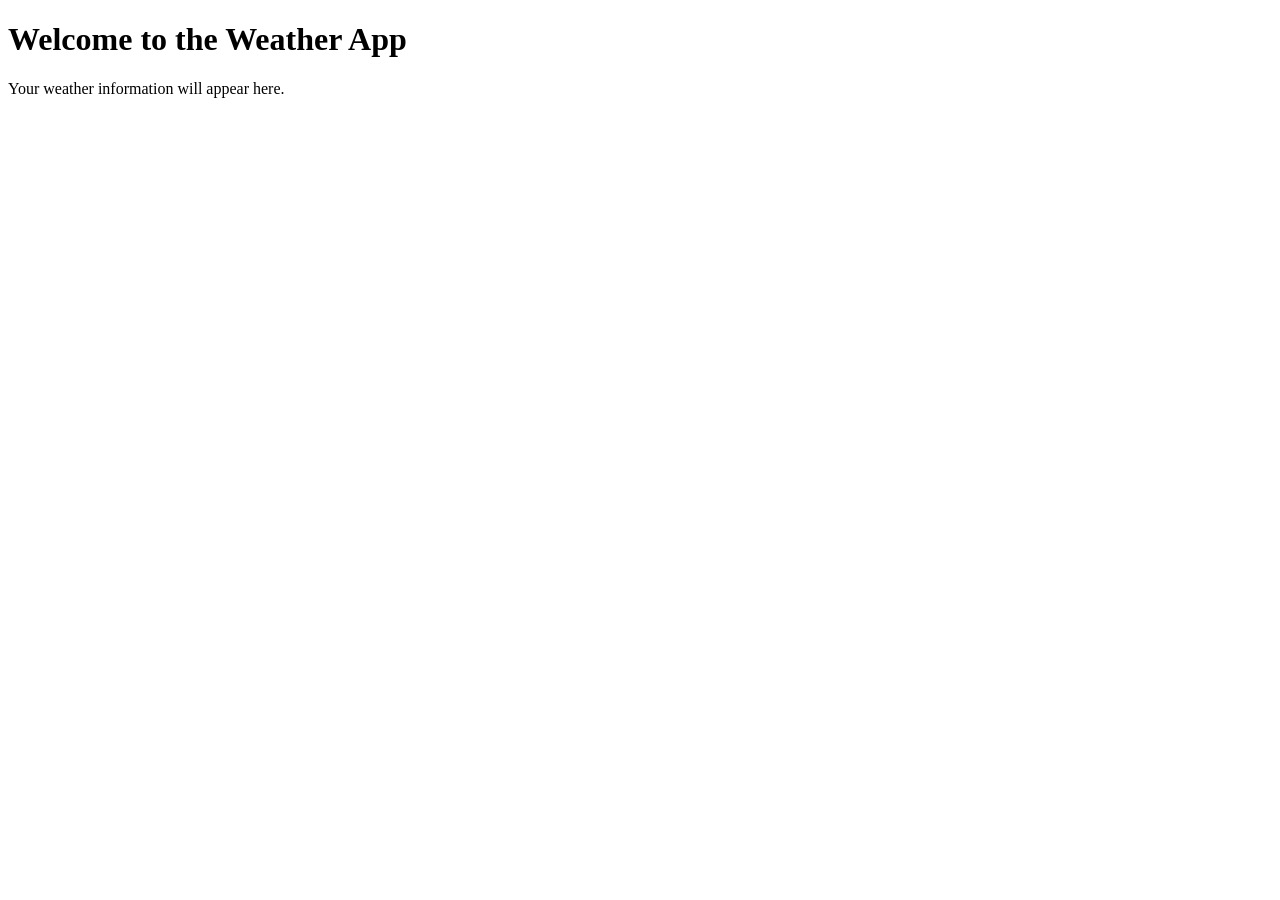
==== index.html @ 20bc2f82 "Create index.html in the root directory" ====
<!DOCTYPE html>
<html lang="en">
<head>
    <meta charset="UTF-8">
    <meta name="viewport" content="width=device-width, initial-scale=1.0">
    <title>Weather App</title>
</head>
<body>
    <h1>Welcome to the Weather App</h1>
    <p>Your weather information will appear here.</p>
</body>
</html>
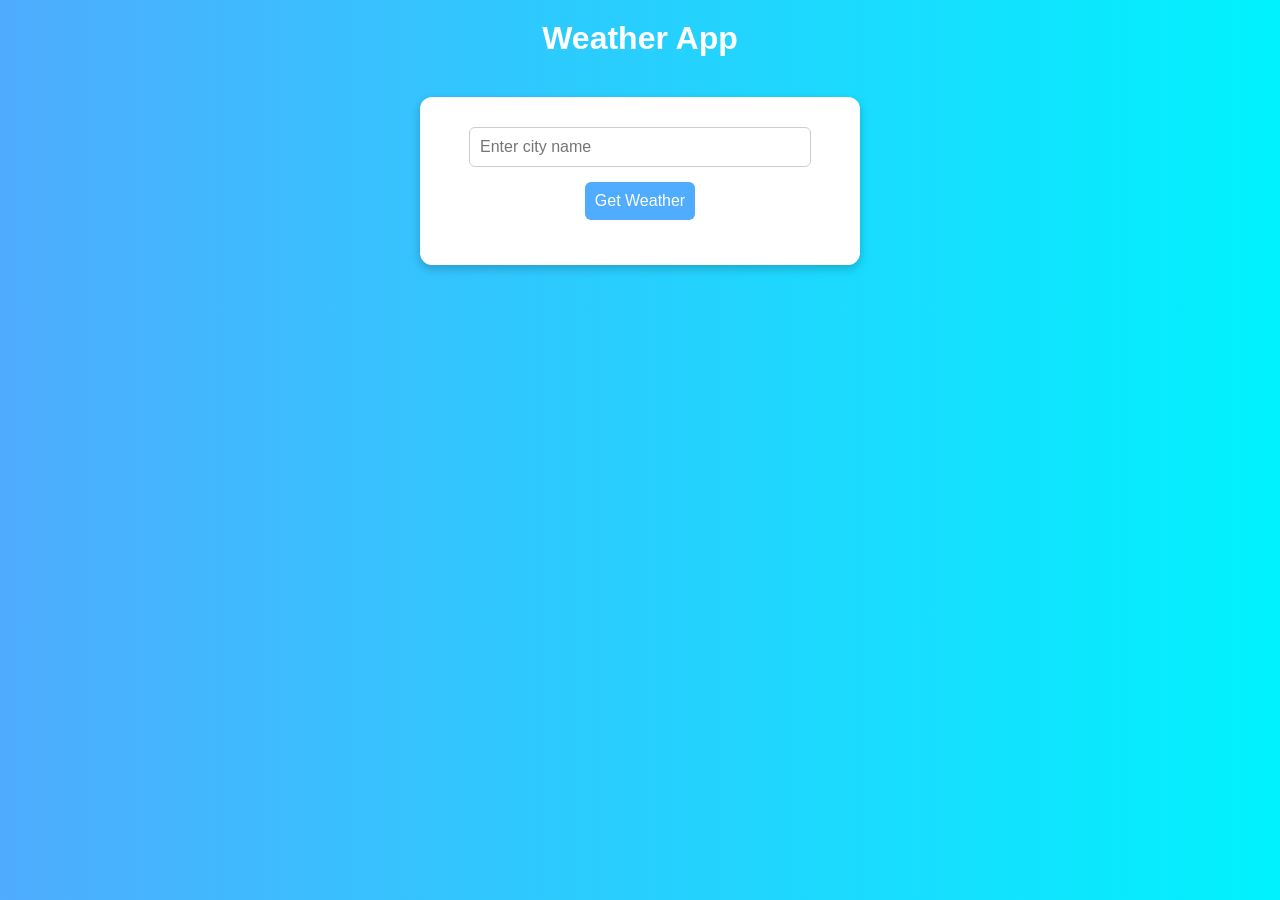
==== commit 137617ed: "Refactor index.html for improved layout and styles Updated HTML structure and added styles for bette" ====
--- a/index.html
+++ b/index.html
@@ -1,12 +1,40 @@
 <!DOCTYPE html>
 <html lang="en">
+
 <head>
-    <meta charset="UTF-8">
-    <meta name="viewport" content="width=device-width, initial-scale=1.0">
-    <title>Weather App</title>
+    <meta charset="UTF-8"> <!-- Sets character encoding so text displays correctly -->
+    <meta name="viewport" content="width=device-width, initial-scale=1.0"> <!-- Makes site mobile-friendly -->
+    <title>Weather App</title> <!-- Title shown in browser tab -->
+    <link rel="stylesheet" href="style.css">
+    <style>
+        body {
+            font-family: Arial, sans-serif;
+            text-align: center;
+            margin: 20px;
+        }
+
+        input,
+        button {
+            padding: 10px;
+            margin: 5px;
+        }
+
+        #weather {
+            margin-top: 20px;
+        }
+    </style>
 </head>
+
 <body>
-    <h1>Welcome to the Weather App</h1>
-    <p>Your weather information will appear here.</p>
+    <h1>Weather App</h1>
+    <div class="container">
+        <input type="text" id="city" placeholder="Enter city name">
+        <button onclick="getWeather()">Get Weather</button>
+        <div id="weather"></div>
+        <div id="forecast"></div>
+    </div>
+    <script src="script.js"></script>
 </body>
-</html>+
+
+</html>
--- a/style.css
+++ b/style.css
@@ -0,0 +1,65 @@
+body {
+  font-family: 'Segoe UI', Arial, sans-serif;
+  background: linear-gradient(to right, #4facfe, #00f2fe);
+  color: #333;
+  text-align: center;
+  margin: 0;
+  padding: 0;
+}
+
+h1 {
+  margin: 20px 0;
+  color: #fff;
+}
+
+.container {
+  background: #fff;
+  max-width: 400px;
+  margin: 40px auto;
+  padding: 20px;
+  border-radius: 12px;
+  box-shadow: 0 4px 10px rgba(0,0,0,0.2);
+}
+
+input[type="text"] {
+  width: 80%;
+  padding: 10px;
+  margin: 10px 0;
+  border: 1px solid #ccc;
+  border-radius: 6px;
+  font-size: 16px;
+}
+
+button {
+  padding: 10px 20px;
+  background: #4facfe;
+  border: none;
+  border-radius: 6px;
+  color: white;
+  font-size: 16px;
+  cursor: pointer;
+  transition: background 0.3s;
+}
+
+button:hover {
+  background: #00c6ff;
+}
+
+#weather {
+  margin-top: 20px;
+  font-size: 18px;
+}
+
+#weather img {
+  width: 100px;
+  height: 100px;
+}
+
+.fade {
+  animation: fadeEffect 1s;
+}
+
+@keyframes fadeEffect {
+  0% { opacity: 0.5; }
+  100% { opacity: 1; }
+}
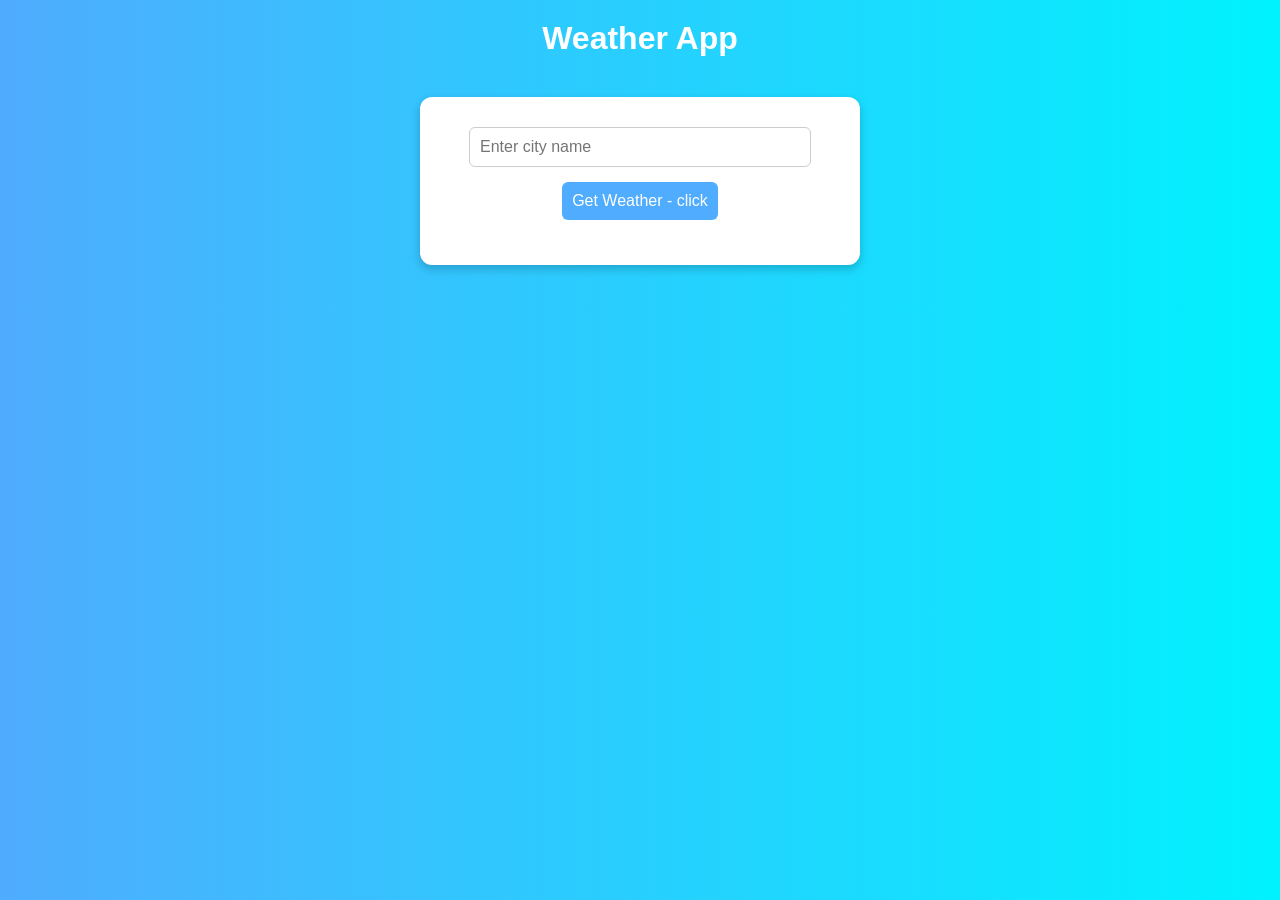
==== commit d4d2f2ab: "Update button text for weather retrieval" ====
--- a/index.html
+++ b/index.html
@@ -29,7 +29,7 @@
     <h1>Weather App</h1>
     <div class="container">
         <input type="text" id="city" placeholder="Enter city name">
-        <button onclick="getWeather()">Get Weather</button>
+        <button onclick="getWeather()">Get Weather - click</button>
         <div id="weather"></div>
         <div id="forecast"></div>
     </div>
--- a/style.css
+++ b/style.css
@@ -62,4 +62,4 @@
 @keyframes fadeEffect {
   0% { opacity: 0.5; }
   100% { opacity: 1; }
-}+}
